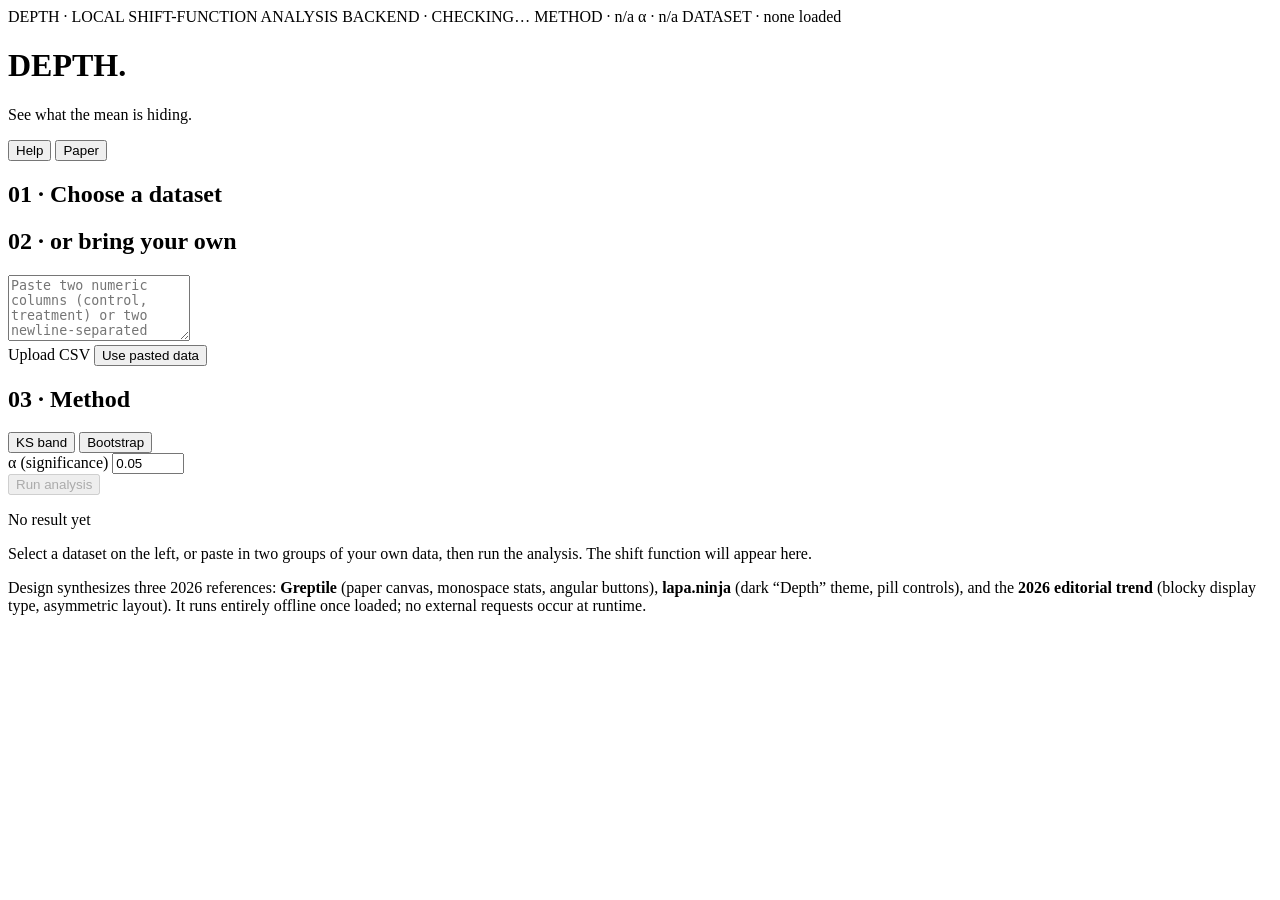
==== server/static/index.html @ 74f51643 "DEPTH 1.0: local shift-function A/B analysis 'See what the mean is hiding.' Flask app serving a hand" ====
<!doctype html>
<html lang="en" data-theme="paper">
<head>
<meta charset="UTF-8">
<meta name="viewport" content="width=device-width, initial-scale=1">
<title>DEPTH: see what the mean is hiding</title>
<link rel="stylesheet" href="/static/styles.css">
<link rel="icon" href="data:image/svg+xml,%3Csvg xmlns='http://www.w3.org/2000/svg' viewBox='0 0 32 32'%3E%3Crect width='32' height='32' fill='%236C4CF1'/%3E%3Cpath d='M6 24 L14 8 L18 18 L26 6' stroke='white' stroke-width='3' fill='none' stroke-linecap='round' stroke-linejoin='round'/%3E%3C/svg%3E">
</head>
<body>

<div class="grid-texture" aria-hidden="true"></div>

<div id="backend-banner" class="backend-banner" hidden role="alert">
  <span class="backend-banner__dot"></span>
  <span class="backend-banner__text">Backend not reachable: start it with <code>python run.py</code> from the <code>depth/</code> folder, then reload this page.</span>
  <button id="backend-banner-retry" class="backend-banner__retry" type="button">Retry</button>
</div>

<div class="ticker" role="status" aria-live="off">
  <div class="ticker__track" id="ticker-track">
    <span class="ticker__seg">DEPTH · LOCAL SHIFT-FUNCTION ANALYSIS</span>
    <span class="ticker__seg" id="ticker-status">BACKEND · CHECKING…</span>
    <span class="ticker__seg" id="ticker-method">METHOD · n/a</span>
    <span class="ticker__seg" id="ticker-alpha">α · n/a</span>
    <span class="ticker__seg" id="ticker-dataset">DATASET · none loaded</span>
  </div>
</div>

<header class="site-header">
  <div class="site-header__mark">
    <h1 class="wordmark">DEPTH<span class="wordmark__dot">.</span></h1>
    <p class="tagline">See what the mean is hiding.</p>
  </div>
  <div class="site-header__controls">
    <button id="help-toggle" class="help-toggle" type="button" aria-haspopup="dialog" aria-expanded="false" aria-controls="help-panel">
      Help
    </button>
    <button id="theme-toggle" class="theme-toggle" type="button" aria-pressed="false">
      <span class="theme-toggle__track">
        <span class="theme-toggle__thumb"></span>
      </span>
      <span class="theme-toggle__label" id="theme-toggle-label">Paper</span>
    </button>
  </div>
</header>

<main class="layout">

  <!-- ENTRY COLUMN -->
  <section class="entry-panel" aria-label="Data entry">

    <div class="panel-block">
      <h2 class="panel-block__title">01 · Choose a dataset</h2>
      <div id="example-cards" class="example-cards" aria-live="polite">
        <div class="example-card example-card--skeleton" aria-hidden="true"></div>
        <div class="example-card example-card--skeleton" aria-hidden="true"></div>
        <div class="example-card example-card--skeleton" aria-hidden="true"></div>
      </div>
    </div>

    <div class="panel-block">
      <h2 class="panel-block__title">02 · or bring your own</h2>
      <div class="custom-data">
        <textarea id="csv-paste" class="csv-paste" rows="4"
          placeholder="Paste two numeric columns (control, treatment) or two newline-separated groups…"></textarea>
        <div class="custom-data__row">
          <label class="file-btn" for="csv-file">
            <input type="file" id="csv-file" accept=".csv,.txt" hidden>
            Upload CSV
          </label>
          <button id="csv-use" class="btn btn--secondary" type="button">Use pasted data</button>
        </div>
        <p id="csv-error" class="inline-error" hidden></p>
      </div>
    </div>

    <div class="panel-block">
      <h2 class="panel-block__title">03 · Method</h2>
      <div class="method-toggle" role="radiogroup" aria-label="Analysis method">
        <button class="pill-toggle__option is-active" type="button" data-method="ks_band" role="radio" aria-checked="true">KS band</button>
        <button class="pill-toggle__option" type="button" data-method="bootstrap" role="radio" aria-checked="false">Bootstrap</button>
      </div>
      <div class="alpha-row">
        <label for="alpha-input">α (significance)</label>
        <input id="alpha-input" class="alpha-input" type="number" min="0.001" max="0.5" step="0.01" value="0.05" inputmode="decimal">
      </div>
    </div>

    <button id="run-analysis" class="btn btn--primary btn--block" type="button" disabled>
      Run analysis
    </button>
    <p id="run-error" class="inline-error" hidden></p>

  </section>

  <!-- RESULTS PANEL -->
  <section class="results-panel" aria-label="Results">

    <div id="results-empty" class="results-empty">
      <p class="results-empty__eyebrow">No result yet</p>
      <p class="results-empty__body">Select a dataset on the left, or paste in two groups of your own data, then run the analysis. The shift function will appear here.</p>
    </div>

    <div id="results-content" class="results-content" hidden>

      <div class="chart-card">
        <div id="chart-container" class="chart-container"></div>
      </div>
      <p class="chart-hint">Click any chart title or axis label to edit it.</p>

      <div class="stat-tile--verdict">
        <span class="verdict-eyebrow">Verdict</span>
        <span id="verdict-chip" class="verdict-chip">n/a</span>
      </div>

      <div class="results-meta">
        <span class="results-meta__item">
          <span class="results-meta__label">n (control)</span>
          <span class="stat-tile__value" data-stat="n">n/a</span>
        </span>
        <span class="results-meta__sep">·</span>
        <span class="results-meta__item">
          <span class="results-meta__label">m (treatment)</span>
          <span class="stat-tile__value" data-stat="m">n/a</span>
        </span>
      </div>

      <div class="stat-tiles" id="stat-tiles">
        <div class="stat-tile">
          <span class="stat-tile__label">mean diff</span>
          <span class="stat-tile__value" data-stat="mean_diff">n/a</span>
        </div>
        <div class="stat-tile">
          <span class="stat-tile__label">median shift</span>
          <span class="stat-tile__value" data-stat="median_shift">n/a</span>
        </div>
        <div class="stat-tile">
          <span class="stat-tile__label">welch p</span>
          <span class="stat-tile__value" data-stat="welch_p">n/a</span>
        </div>
        <div class="stat-tile">
          <span class="stat-tile__label">KS p</span>
          <span class="stat-tile__value" data-stat="ks_p">n/a</span>
        </div>
      </div>

      <div class="callout" id="callout">
        <p class="callout__eyebrow">What the mean hides</p>
        <p class="callout__body" id="callout-body">n/a</p>
      </div>

      <div class="provenance" id="provenance"></div>

      <button id="download-report" class="btn btn--primary" type="button" disabled>
        Download report
      </button>

    </div>

  </section>

</main>

<footer class="site-footer">
  <p>
    Design synthesizes three 2026 references:
    <strong>Greptile</strong> (paper canvas, monospace stats, angular buttons),
    <strong>lapa.ninja</strong> (dark “Depth” theme, pill controls),
    and the <strong>2026 editorial trend</strong> (blocky display type, asymmetric layout).
    It runs entirely offline once loaded; no external requests occur at runtime.
  </p>
</footer>

<div id="help-backdrop" class="help-backdrop" hidden aria-hidden="true"></div>

<aside id="help-panel" class="help-panel" role="dialog" aria-modal="true" aria-labelledby="help-panel-title" tabindex="-1" hidden>
  <div class="help-panel__header">
    <h2 id="help-panel-title" class="help-panel__title">Help</h2>
    <button id="help-close" class="help-close" type="button">Close</button>
  </div>

  <div class="help-panel__body">

    <section class="help-section">
      <h3>What DEPTH does</h3>
      <p>DEPTH compares two groups of numbers, a control group and a treatment group, across their entire distribution, rather than at the average alone. Instead of collapsing each group to a single mean and running a t-test, it estimates how the gap between the groups changes at every point in the range, from the smallest values to the largest.</p>
    </section>

    <section class="help-section">
      <h3>Reading the chart</h3>
      <dl class="help-dl">
        <dt>X-axis</dt>
        <dd>Control quantile, from 0 (the smallest control value) to 1 (the largest).</dd>
        <dt>Top axis</dt>
        <dd>A secondary axis along the top shows the approximate control value at that quantile, so you can read the x-axis in the original units as well as in quantile terms.</dd>
        <dt>Line</dt>
        <dd>The line is the estimated shift, Δ (treatment minus control), at each quantile.</dd>
        <dt>Shaded band</dt>
        <dd>A simultaneous 95% (1−α) confidence band. The band is valid across the whole curve at once, not only point by point, so the entire shape shown holds at that confidence level.</dd>
        <dt>Dashed line</dt>
        <dd>Zero: no difference between the groups.</dd>
        <dt>Warm/red regions</dt>
        <dd>Quantile ranges where the band excludes zero: these are the statistically significant ranges.</dd>
        <dt>Missing band edge</dt>
        <dd>Where a band edge is missing at the extremes (near quantile 0 or 1), the band is unbounded there: this is a small-sample-tail effect, not a data error.</dd>
      </dl>
    </section>

    <section class="help-section">
      <h3>The two methods</h3>
      <dl class="help-dl">
        <dt>KS band (default)</dt>
        <dd>Exact and distribution-free: it inverts the two-sample Kolmogorov–Smirnov acceptance region (Doksum &amp; Sievers, 1976) and is fast to compute.</dd>
        <dt>Bootstrap</dt>
        <dd>A quantile-domain sup-t band built by resampling both groups (2000 draws by default), evaluated on a 5%–95% quantile grid. It is slower than the KS band, but useful as a cross-check.</dd>
      </dl>
    </section>

    <section class="help-section">
      <h3>α (significance)</h3>
      <p>α sets the confidence level of the band: the band shown gives simultaneous 1−α coverage. A sensible range is 0.01–0.10; the default is 0.05 (a 95% band). A smaller α widens the band and makes significance harder to find; a larger α narrows it.</p>
    </section>

    <section class="help-section">
      <h3>The stats row</h3>
      <dl class="help-dl">
        <dt>n, m</dt>
        <dd>Sample sizes of the control and treatment groups.</dd>
        <dt>mean diff</dt>
        <dd>The difference between the group averages, which is what a t-test evaluates.</dd>
        <dt>median shift</dt>
        <dd>Difference of the group medians.</dd>
        <dt>welch p</dt>
        <dd>The p-value from Welch's t-test, a mean-only test shown for contrast.</dd>
        <dt>ks p</dt>
        <dd>The p-value from the two-sample Kolmogorov–Smirnov test, which is sensitive to any difference in distribution, not only a shift in the mean.</dd>
        <dt>verdict chip</dt>
        <dd>Whether the confidence band excludes zero anywhere along the curve.</dd>
      </dl>
    </section>

    <section class="help-section">
      <h3>The three example datasets</h3>
      <dl class="help-dl">
        <dt>Restaurant tips (small)</dt>
        <dd>Seaborn's <code>tips.csv</code>. Dinner vs Lunch tip amounts. n=176 (Dinner, control) / m=68 (Lunch, treatment).</dd>
        <dt>NYC taxi fares (medium)</dt>
        <dd>Seaborn's <code>taxis.csv</code>. Credit-card vs cash fares. Tips were not used, because cash tips are recorded as 0 in the source data; 44 rows with a null payment type were dropped.</dd>
        <dt>Diamond prices (large)</dt>
        <dd>Seaborn's <code>diamonds.csv</code>. Ideal vs Premium cut prices. n=21,551 (Ideal, control) / m=13,791 (Premium, treatment).</dd>
      </dl>
    </section>

    <section class="help-section">
      <h3>Bringing your own data</h3>
      <p>Paste or upload data in one of two formats. Each group needs at least 10 values. Data goes to the local backend only; nothing leaves your machine.</p>
      <dl class="help-dl">
        <dt>Two columns</dt>
        <dd>Two delimiter-separated numeric columns (comma, tab, or semicolon; a header row is tolerated). Column mode pairs values row by row, so rows missing either value are skipped. If your two groups have different sizes, use the two-block format instead.</dd>
        <dt>Two blocks</dt>
        <dd>Two blocks of numbers separated by a blank line. The two blocks may have different sizes.</dd>
      </dl>
    </section>

    <section class="help-section">
      <h3>Editing the chart</h3>
      <p>Click the chart title, subtitle, or either axis label to edit it in place. Type the new text; Enter or clicking away commits the change, Escape cancels it. Edited text becomes the source of truth for that chart and carries through to the downloaded report.</p>
    </section>

    <section class="help-section">
      <h3>Download report</h3>
      <p>Produces one self-contained <code>.html</code> file: the chart with your edited labels, a stats table, the list of significant regions, the dataset's provenance, and a generated-on timestamp. It opens offline in any browser and is safe to email or archive; it makes no external requests.</p>
    </section>

    <section class="help-section">
      <h3>Credits</h3>
      <dl class="help-dl">
        <dt>Method</dt>
        <dd>Doksum &amp; Sievers (1976), “Plotting with Confidence.”</dd>
        <dt>Engine</dt>
        <dd>shiftab.</dd>
        <dt>Design inspiration</dt>
        <dd>Greptile, the lapa.ninja 2026 gallery, and 2026 editorial web trends.</dd>
      </dl>
    </section>

  </div>
</aside>

<script src="/static/app.js" defer></script>
</body>
</html>
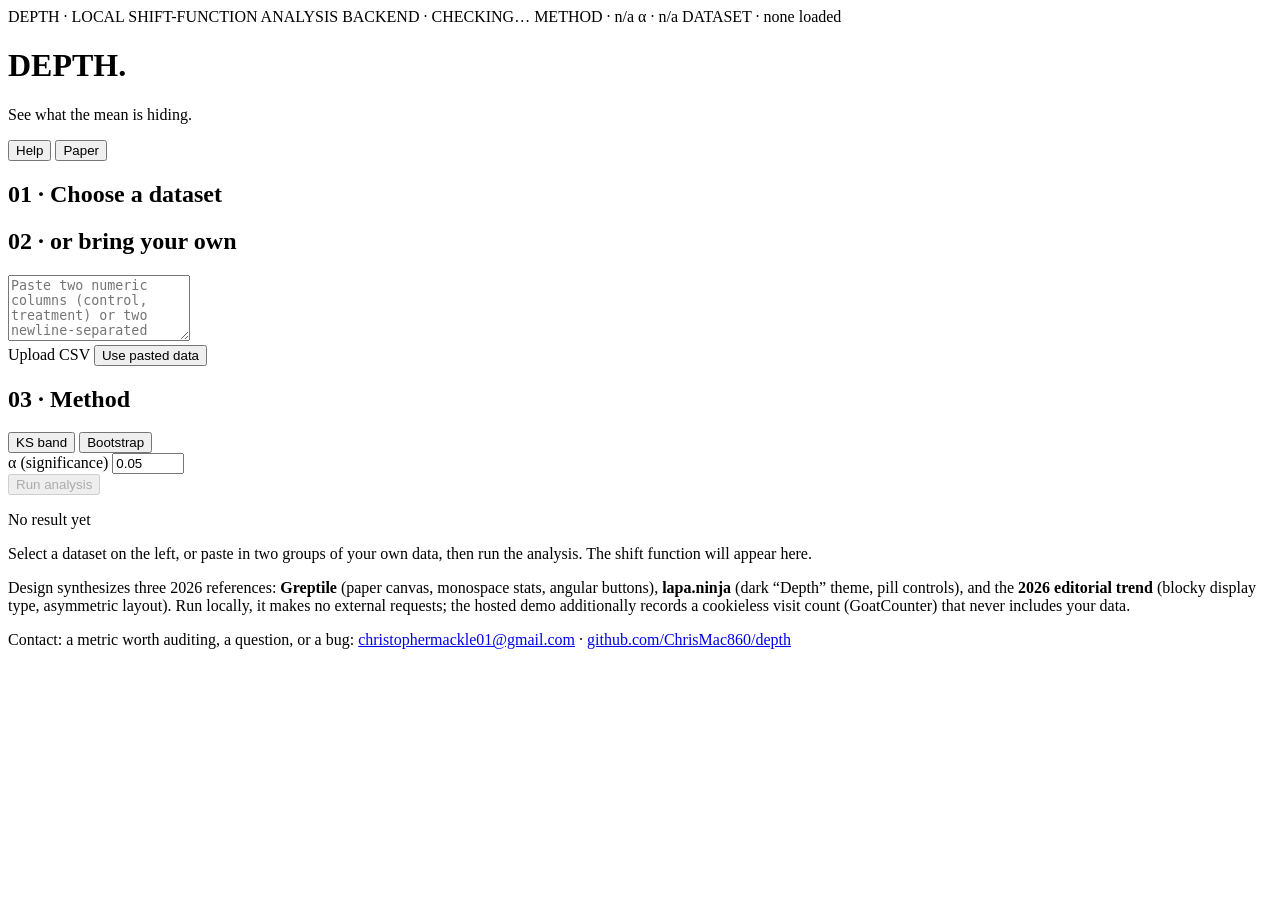
==== commit 5e65c0b3: "Contact CTA + hosted-demo-only visit counter; hosting-honest privacy copy GoatCounter (cookieless) l" ====
--- a/server/static/index.html
+++ b/server/static/index.html
@@ -168,7 +168,13 @@
     <strong>Greptile</strong> (paper canvas, monospace stats, angular buttons),
     <strong>lapa.ninja</strong> (dark “Depth” theme, pill controls),
     and the <strong>2026 editorial trend</strong> (blocky display type, asymmetric layout).
-    It runs entirely offline once loaded; no external requests occur at runtime.
+    Run locally, it makes no external requests; the hosted demo additionally records a
+    cookieless visit count (GoatCounter) that never includes your data.
+  </p>
+  <p>
+    Contact: a metric worth auditing, a question, or a bug:
+    <a href="mailto:christophermackle01@gmail.com">christophermackle01@gmail.com</a> ·
+    <a href="https://github.com/ChrisMac860/depth">github.com/ChrisMac860/depth</a>
   </p>
 </footer>
 
@@ -254,7 +260,7 @@
 
     <section class="help-section">
       <h3>Bringing your own data</h3>
-      <p>Paste or upload data in one of two formats. Each group needs at least 10 values. Data goes to the local backend only; nothing leaves your machine.</p>
+      <p>Paste or upload data in one of two formats. Each group needs at least 10 values. Analysis runs on the backend serving this page: your own machine when you run DEPTH locally, or the demo server when you use the hosted demo. Data is processed in memory and never stored; for sensitive data, run DEPTH locally.</p>
       <dl class="help-dl">
         <dt>Two columns</dt>
         <dd>Two delimiter-separated numeric columns (comma, tab, or semicolon; a header row is tolerated). Column mode pairs values row by row, so rows missing either value are skipped. If your two groups have different sizes, use the two-block format instead.</dd>
@@ -289,5 +295,20 @@
 </aside>
 
 <script src="/static/app.js" defer></script>
+<script>
+  /* Visit counter, hosted demo ONLY: local runs stay free of external
+     requests, exactly as the footer states. GoatCounter is cookieless and
+     records no personal data and none of the analysed values. */
+  (function () {
+    var h = location.hostname;
+    if (h.length > 13 && h.indexOf('.onrender.com') === h.length - 13) {
+      var s = document.createElement('script');
+      s.async = true;
+      s.setAttribute('data-goatcounter', 'https://cmackle.goatcounter.com/count');
+      s.src = 'https://gc.zgo.at/count.js';
+      document.head.appendChild(s);
+    }
+  })();
+</script>
 </body>
 </html>
